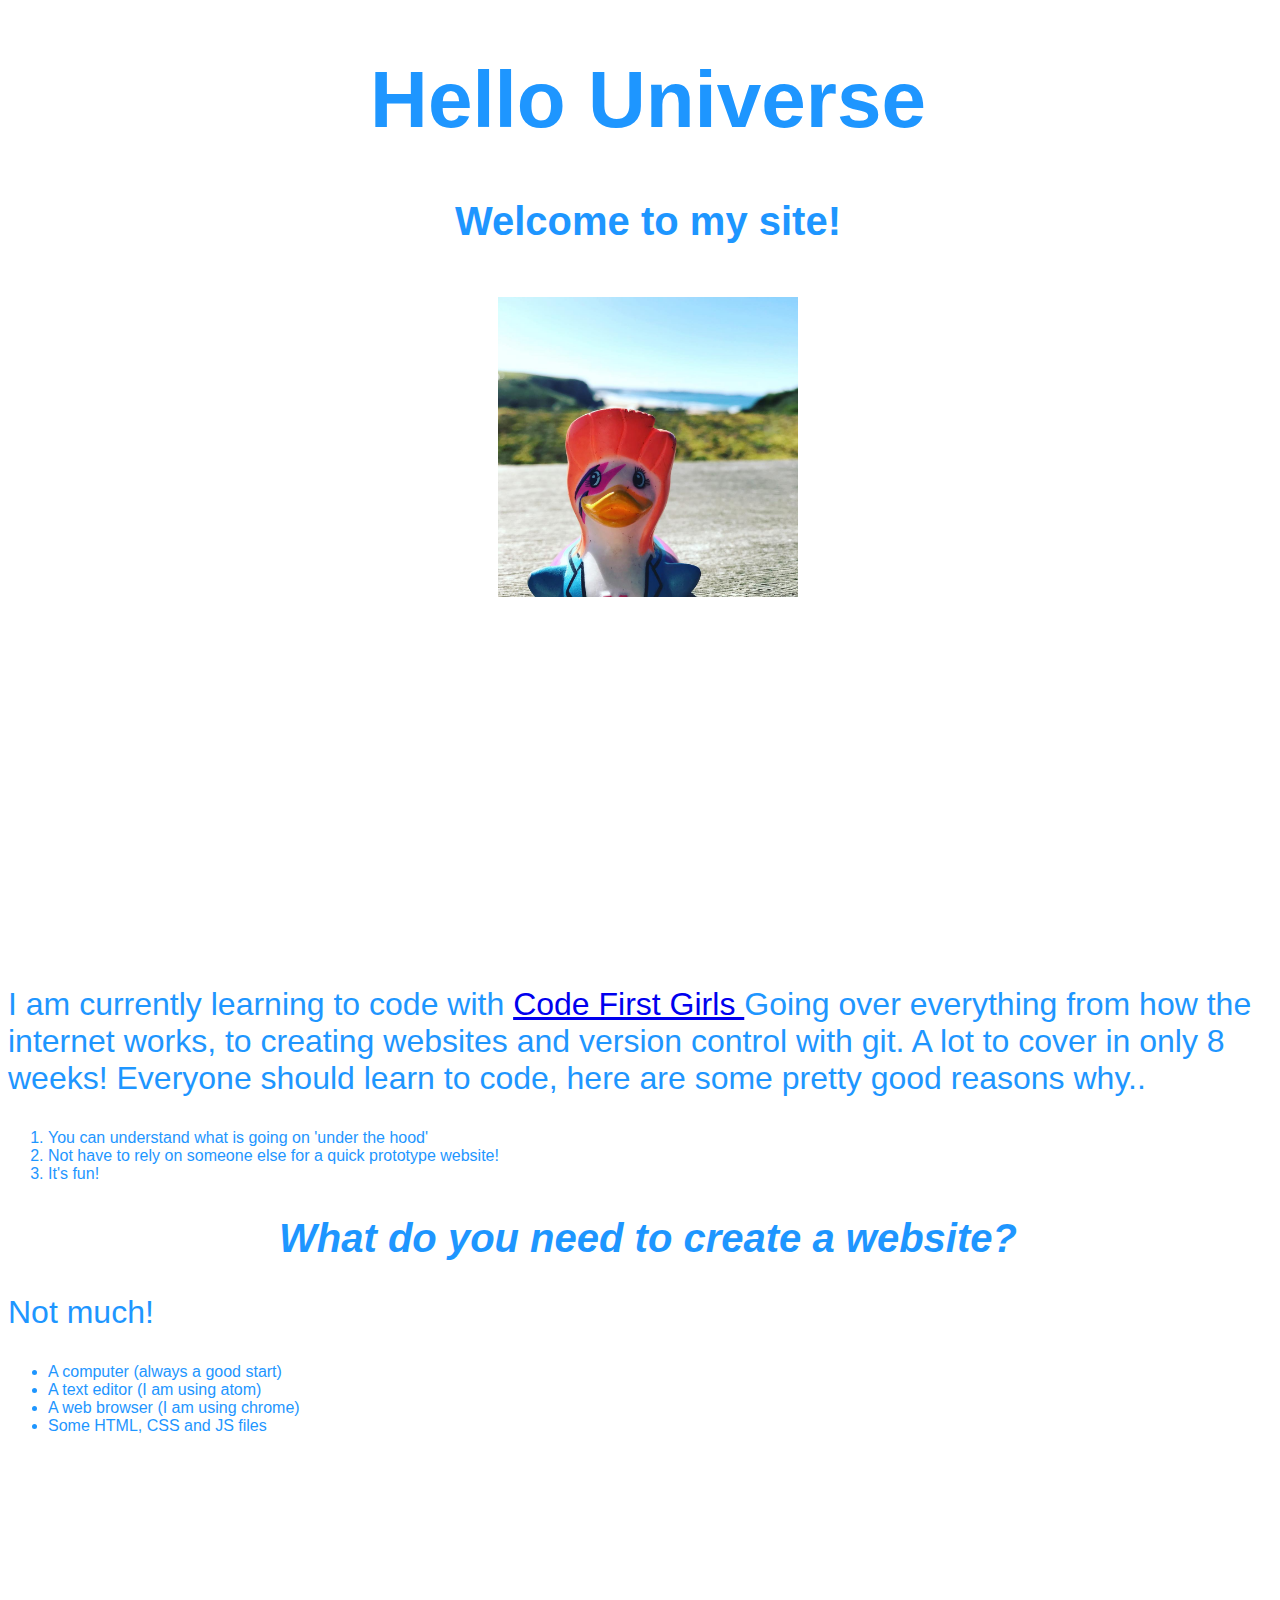
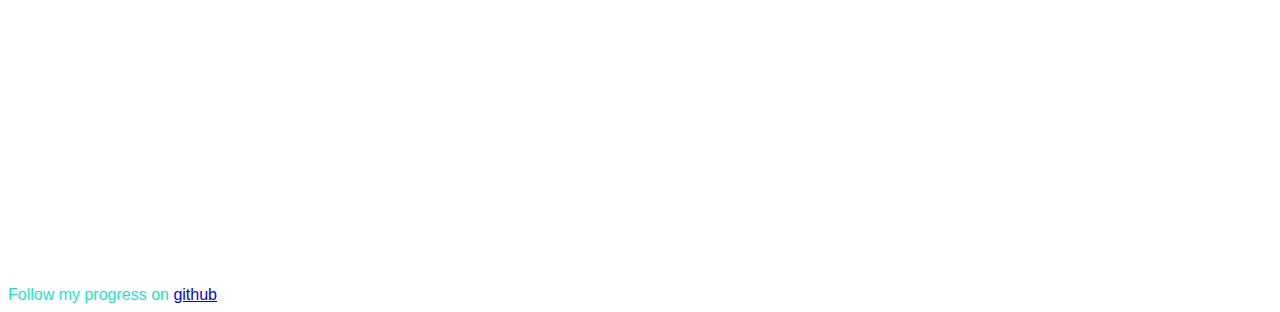
==== beginners-week-one-master/index.html @ cc3a8a4d "Initial commit" ====
<!DOCTYPE html>
<html lang="en" dir="ltr">
  <head>
    <meta charset="utf-8">
    <title>First site</title>
          <link rel="stylesheet" type="text/css" href="css/styles.css">
  </head>
  <body>
<div>
  <h1>Hello Universe</h1>

  <h2>Welcome to my site!</h2>
  <img src="duck.jpg" height="300px" alt="A picture of a duck">
</div>
<div>
  <p>I am currently learning to code with <a href="www.codefirstgirls.org.uk"> Code First Girls </a>Going over everything from how the
  internet works, to creating websites and version control with git. A lot to cover in only 8 weeks!
  Everyone should learn to code, here are some pretty good reasons why..
</p>
  <ol>
    <li id="low">You can understand what is going on 'under the hood'</li>
    <li id="lower">Not have to rely on someone else for a quick prototype website!</li>
    <li id="lowest">It's fun!</li>
  </ol>

  <h2><em><strong>What do you need to create a website?</strong></em></h2>

  <p>Not much!</p>
  <ul>
   <li>A computer (always a good start)</li>
   <li>A text editor (I am using atom)</li>
   <li>A web browser (I am using chrome)</li>
   <li>Some HTML, CSS and JS files</li>
  </ul>
</div>
Follow my progress on <a href="github.com"> github</a>
  </body>
</html>
---- beginners-week-one-master/css/styles.css ----
body {
  color: rgb(25, 230, 192);
  font-family: arial;
}
div {
  color: rgb(30,150,405);
  background-color: white;
  min-height: 100vh;
  width: 100vw;
}
h1,h2{
  text-align: center;
}
h1{
  font-size: 5em;
}
h2{
  font-size: 2.5em;
}
img{
    display: flex;
    padding: 20px;
  margin:0 auto;

}
p{
  width: 40%
  margin:10vh 10vw;
  font-size: 2em;
}
#lowest{
  
}
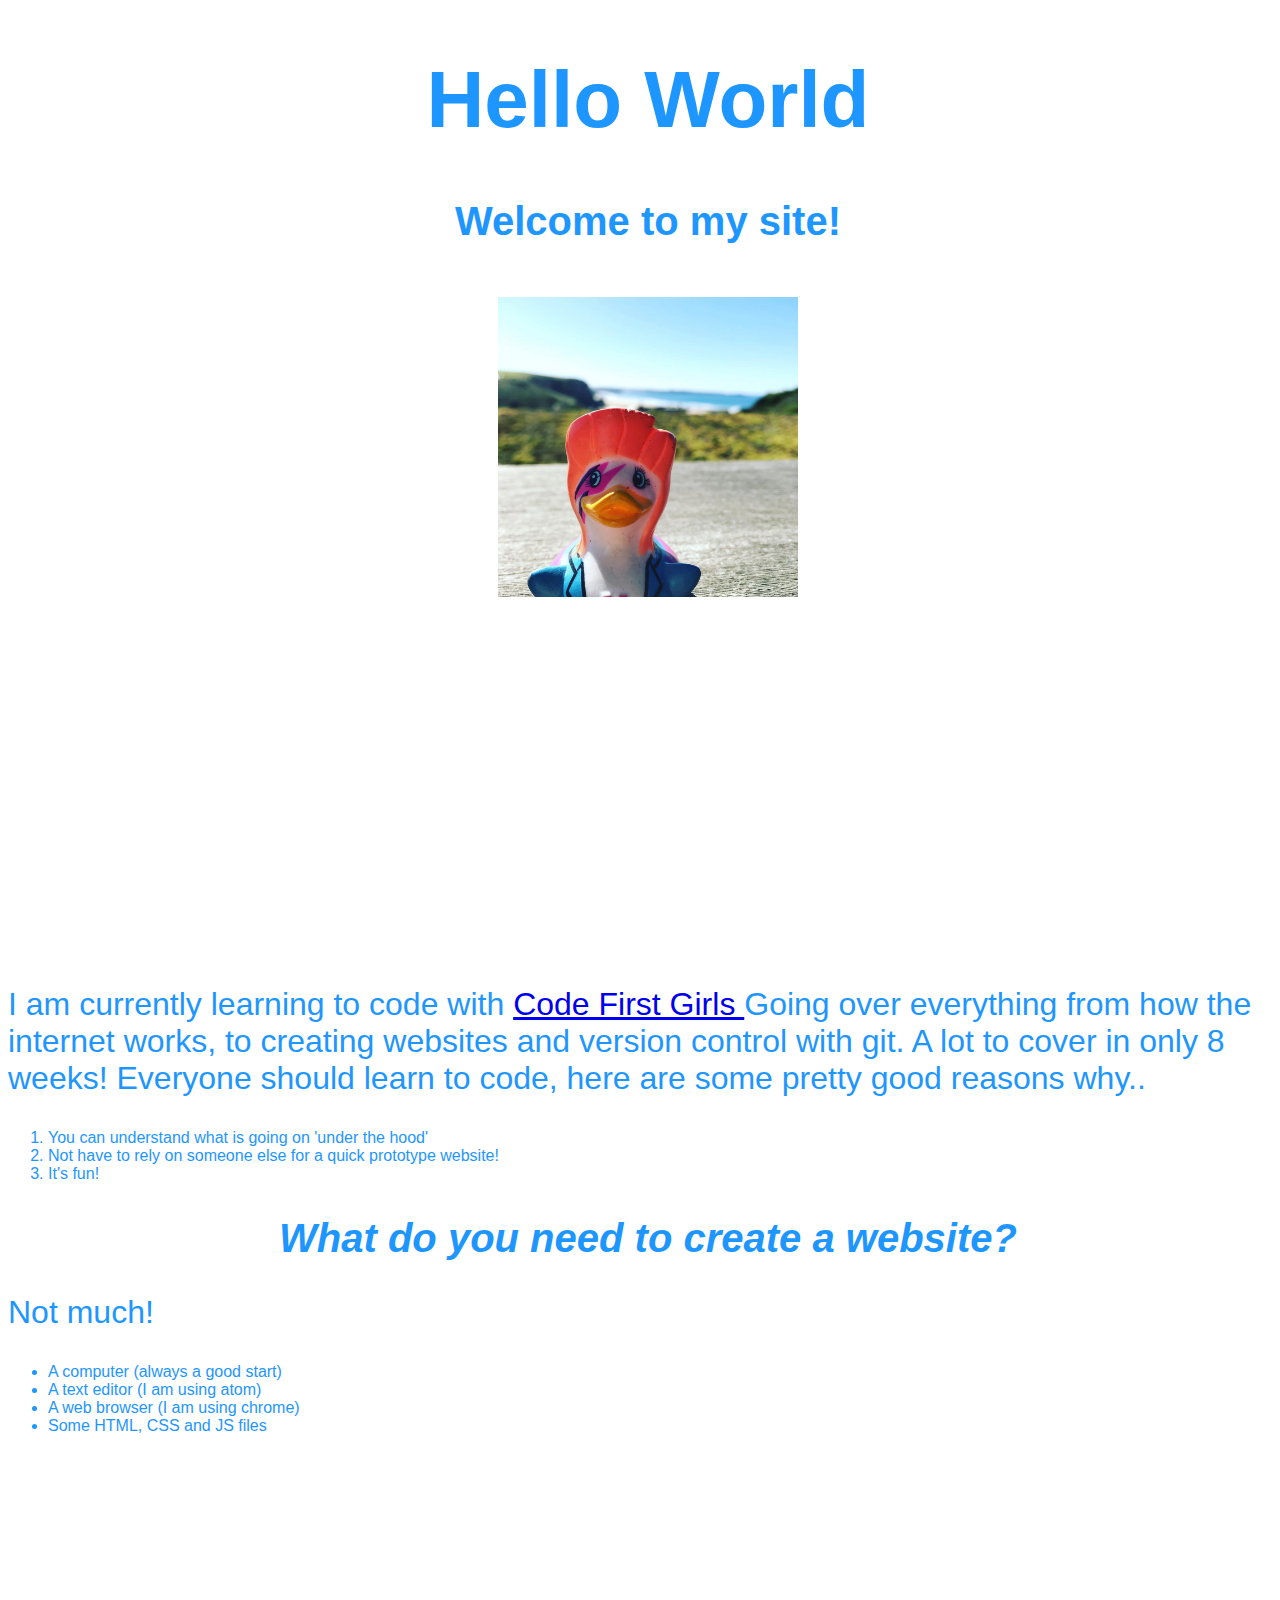
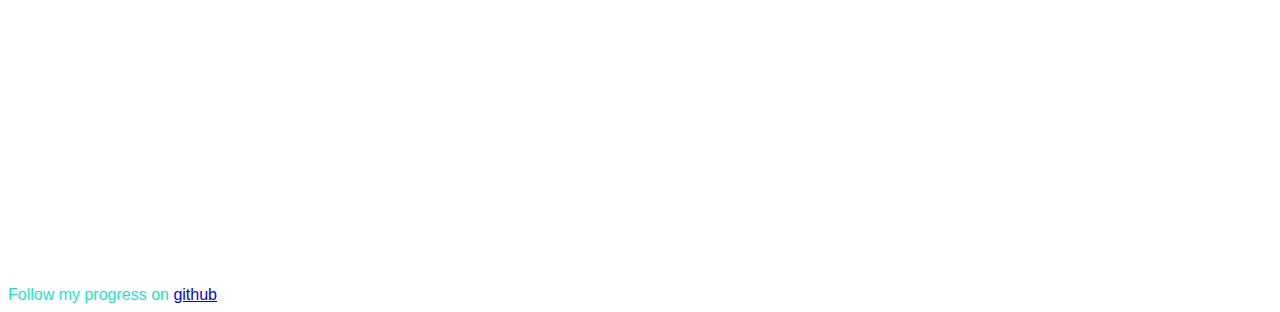
==== commit 5f27b5a1: "Update index.html" ====
--- a/beginners-week-one-master/index.html
+++ b/beginners-week-one-master/index.html
@@ -7,7 +7,7 @@
   </head>
   <body>
 <div>
-  <h1>Hello Universe</h1>
+  <h1>Hello World</h1>
 
   <h2>Welcome to my site!</h2>
   <img src="duck.jpg" height="300px" alt="A picture of a duck">
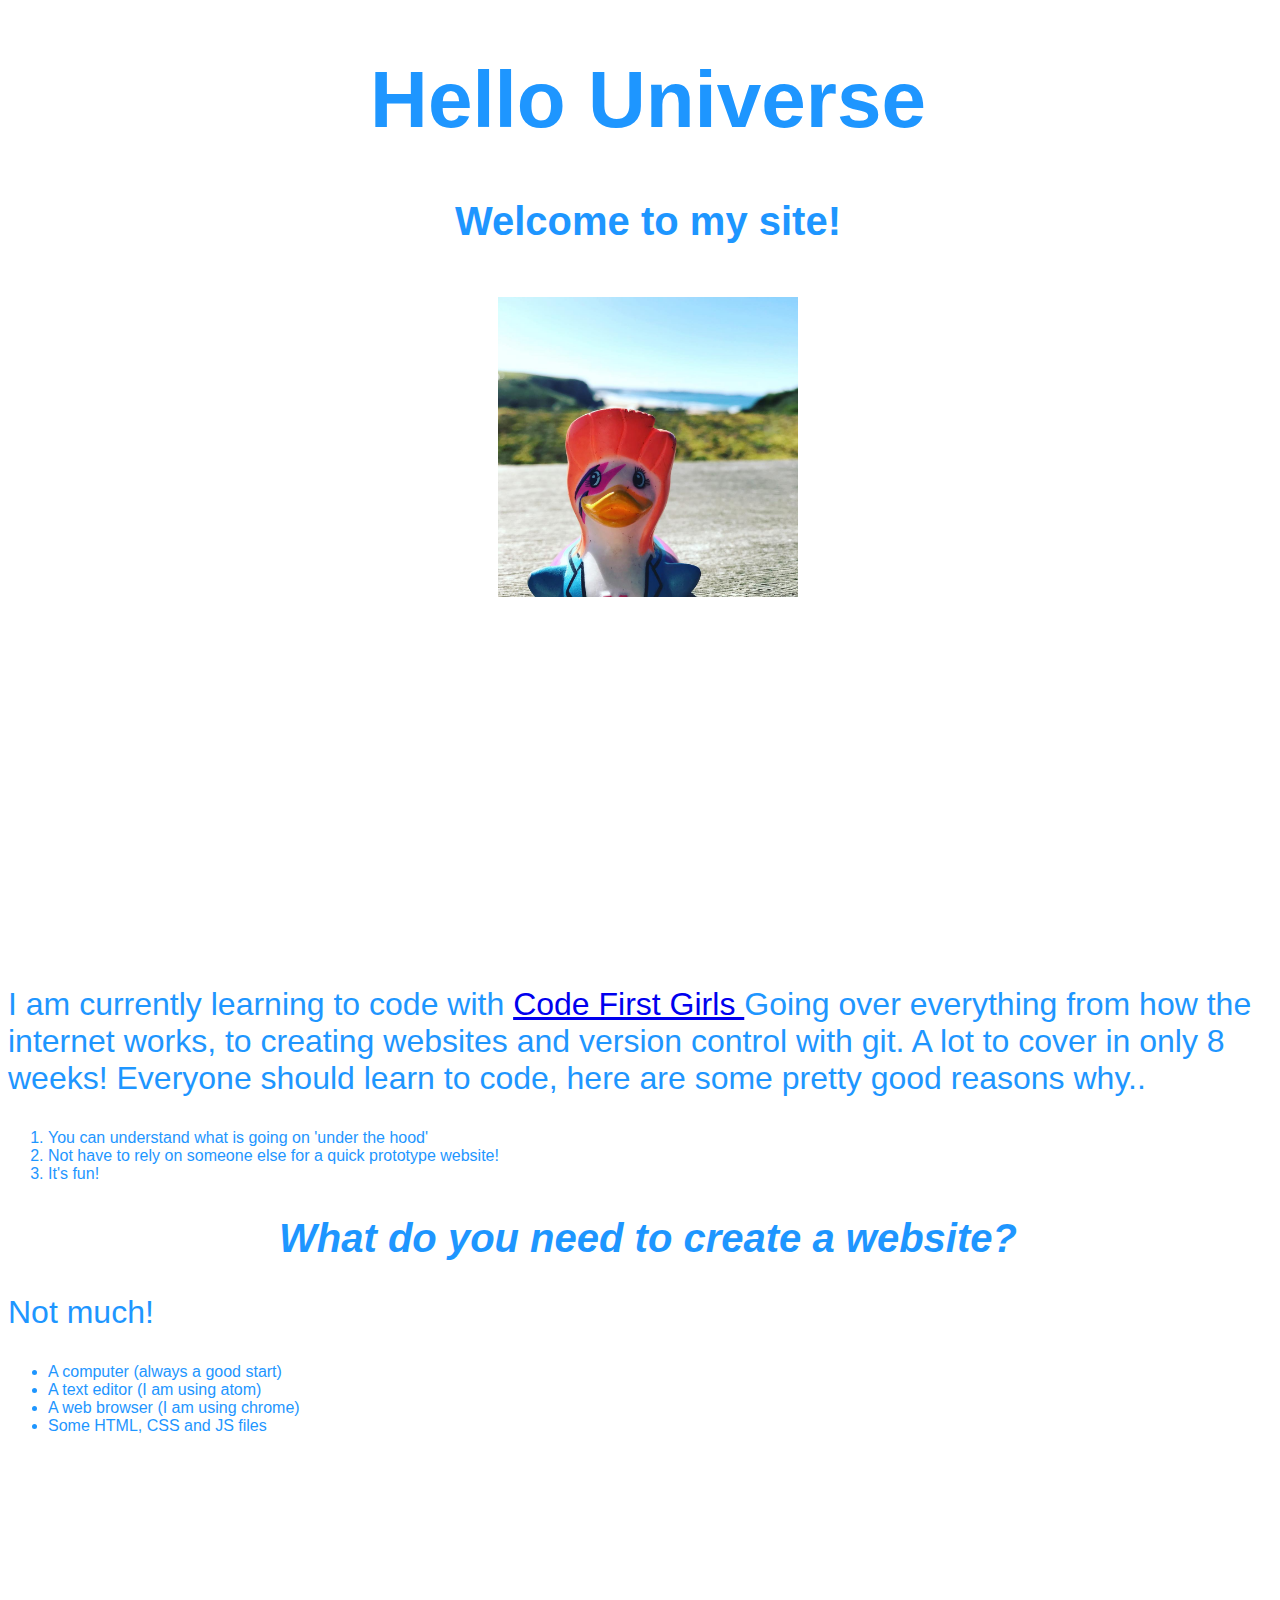
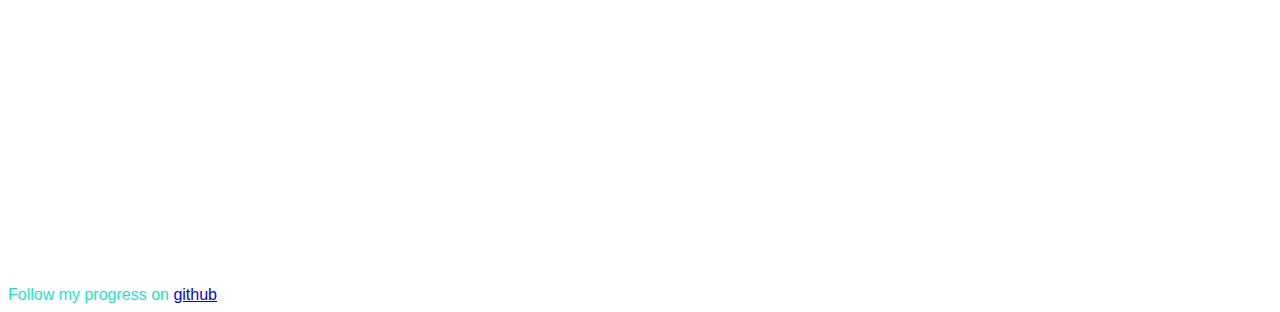
==== commit 35638ef0: "Revert "Update index.html"" ====
--- a/beginners-week-one-master/index.html
+++ b/beginners-week-one-master/index.html
@@ -7,7 +7,7 @@
   </head>
   <body>
 <div>
-  <h1>Hello World</h1>
+  <h1>Hello Universe</h1>
 
   <h2>Welcome to my site!</h2>
   <img src="duck.jpg" height="300px" alt="A picture of a duck">
